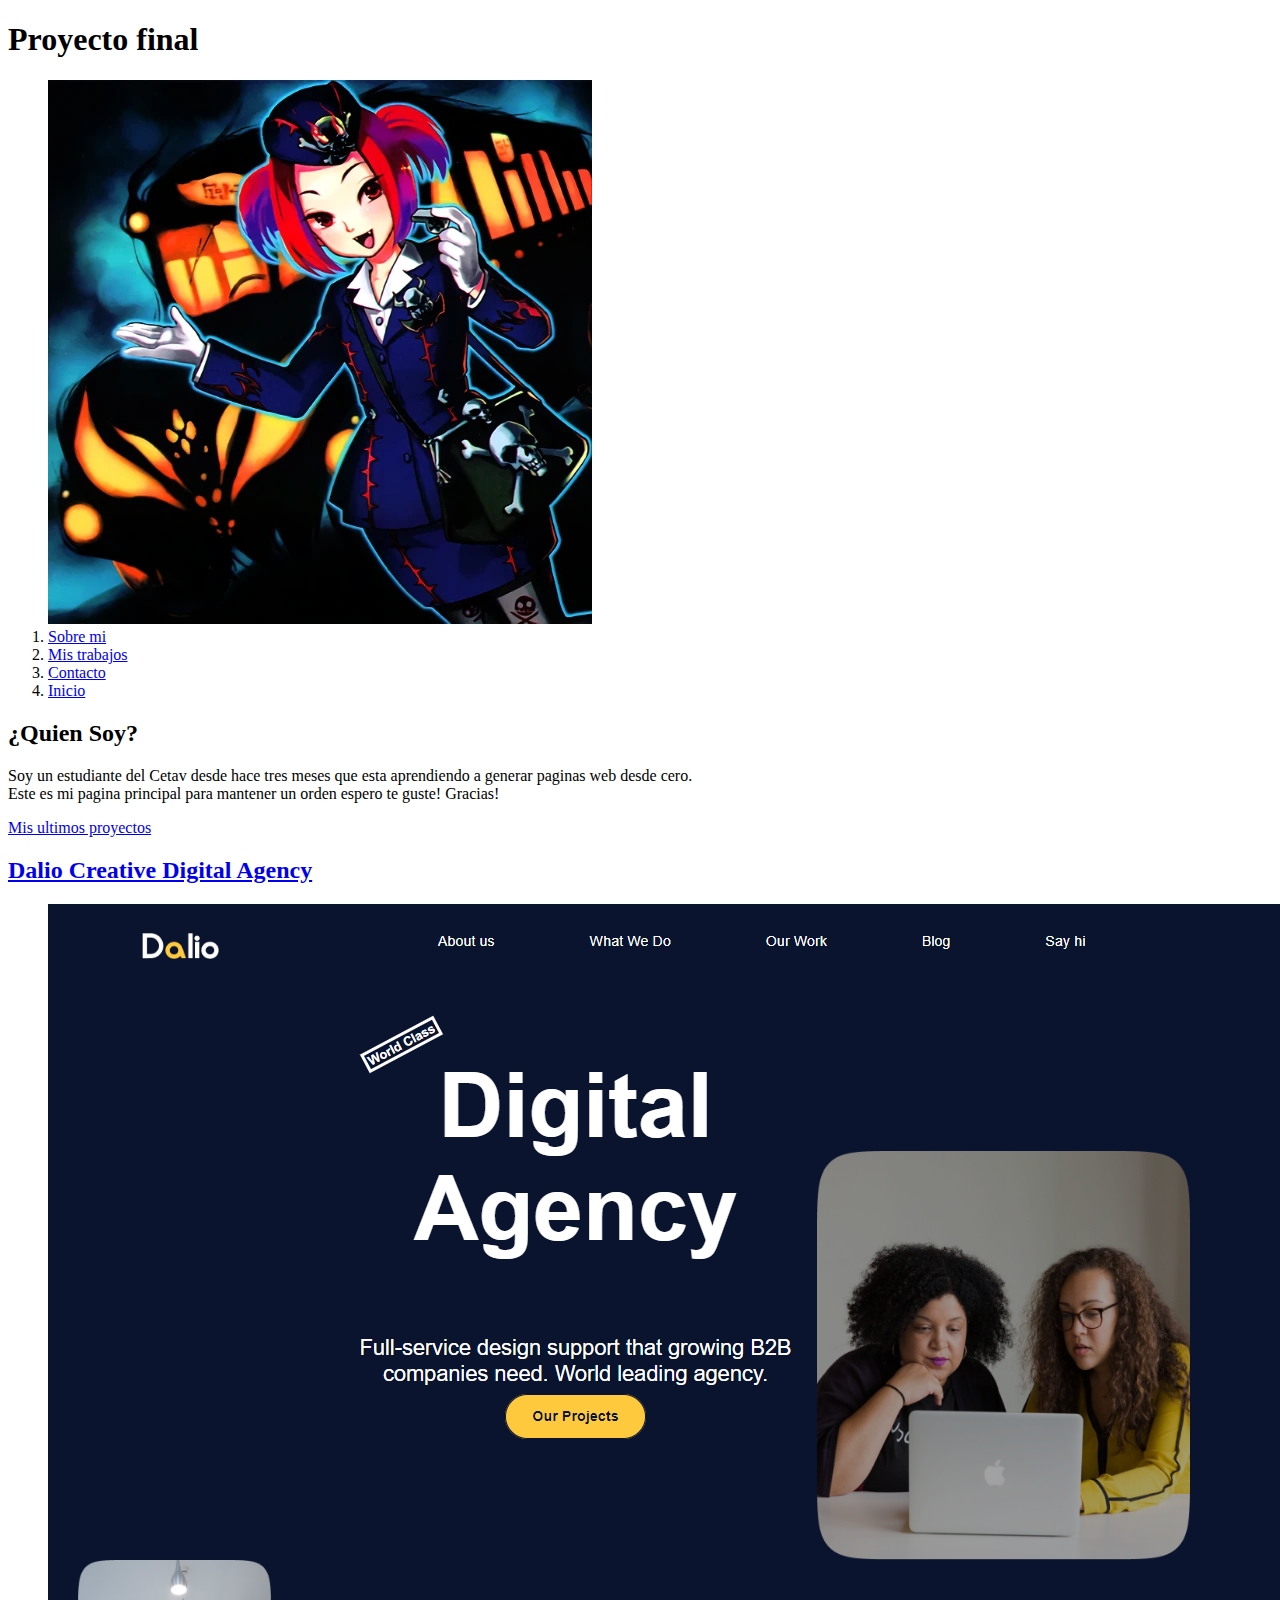
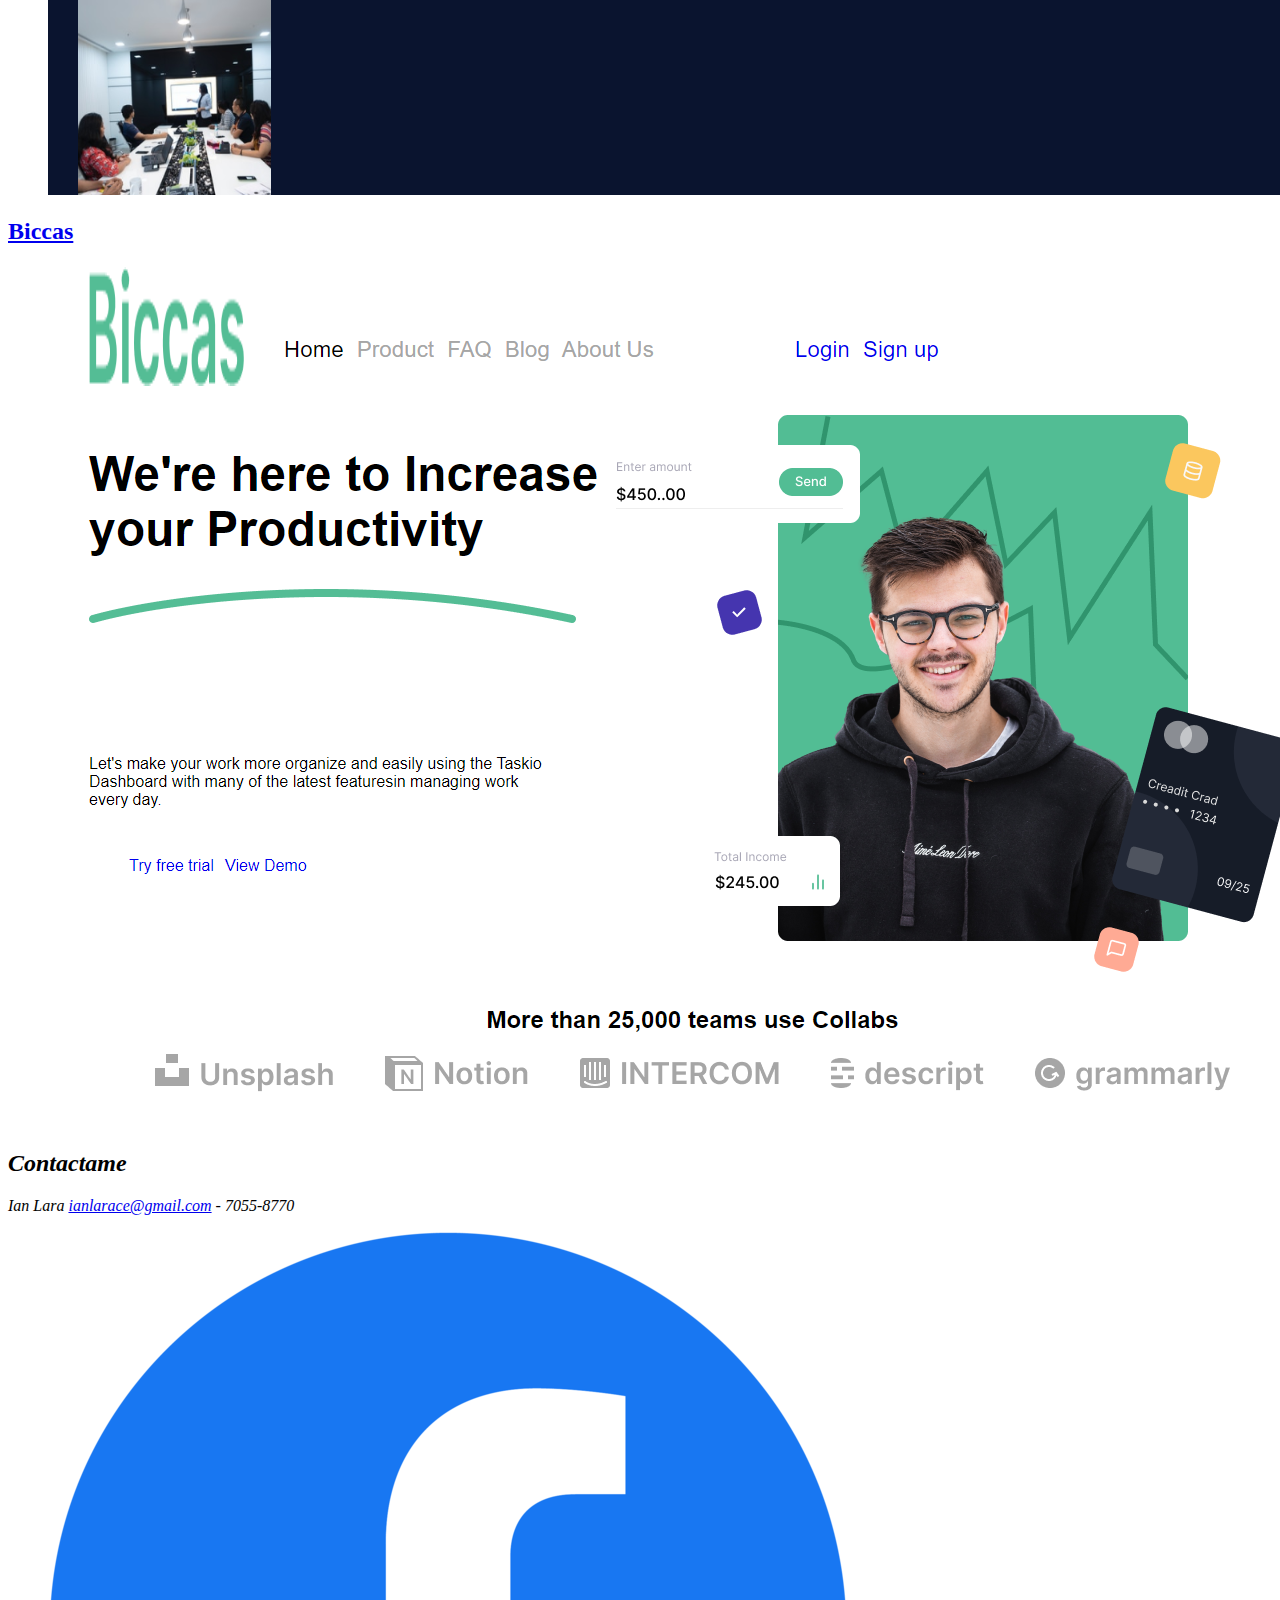
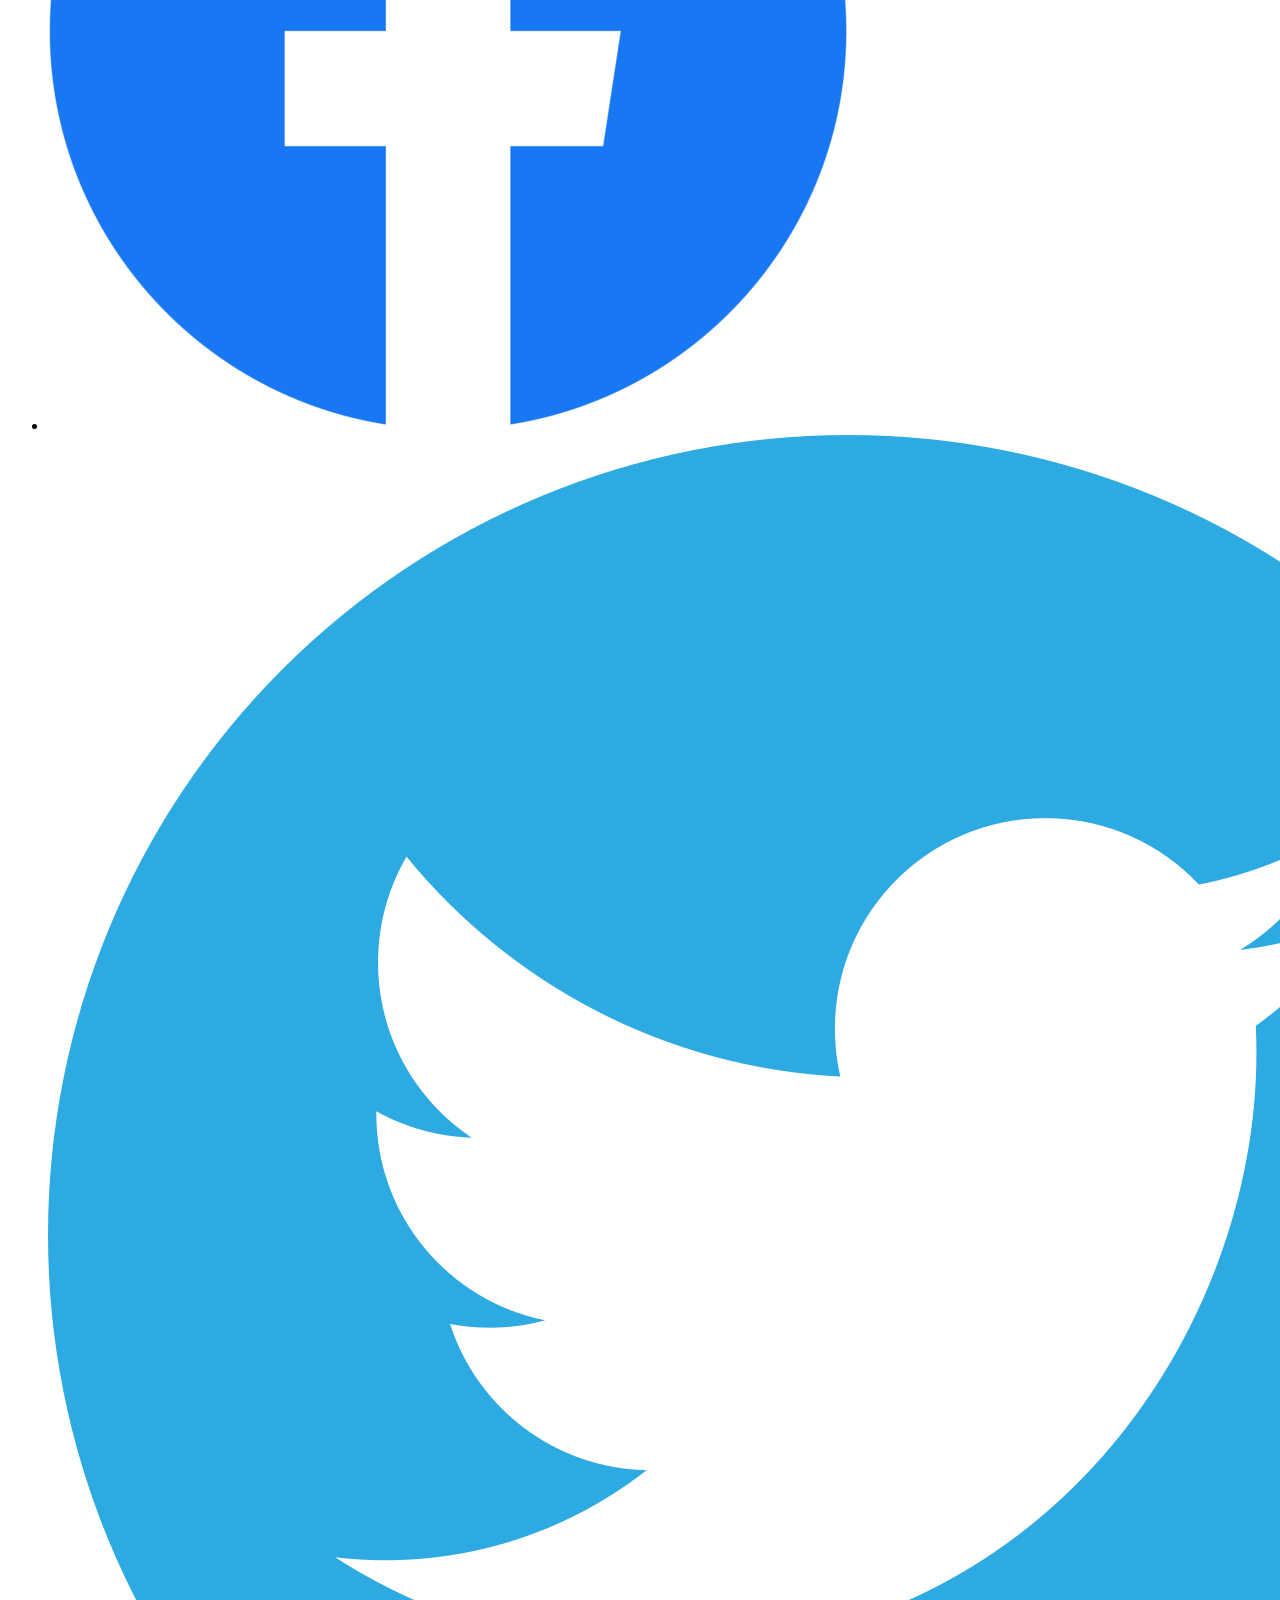
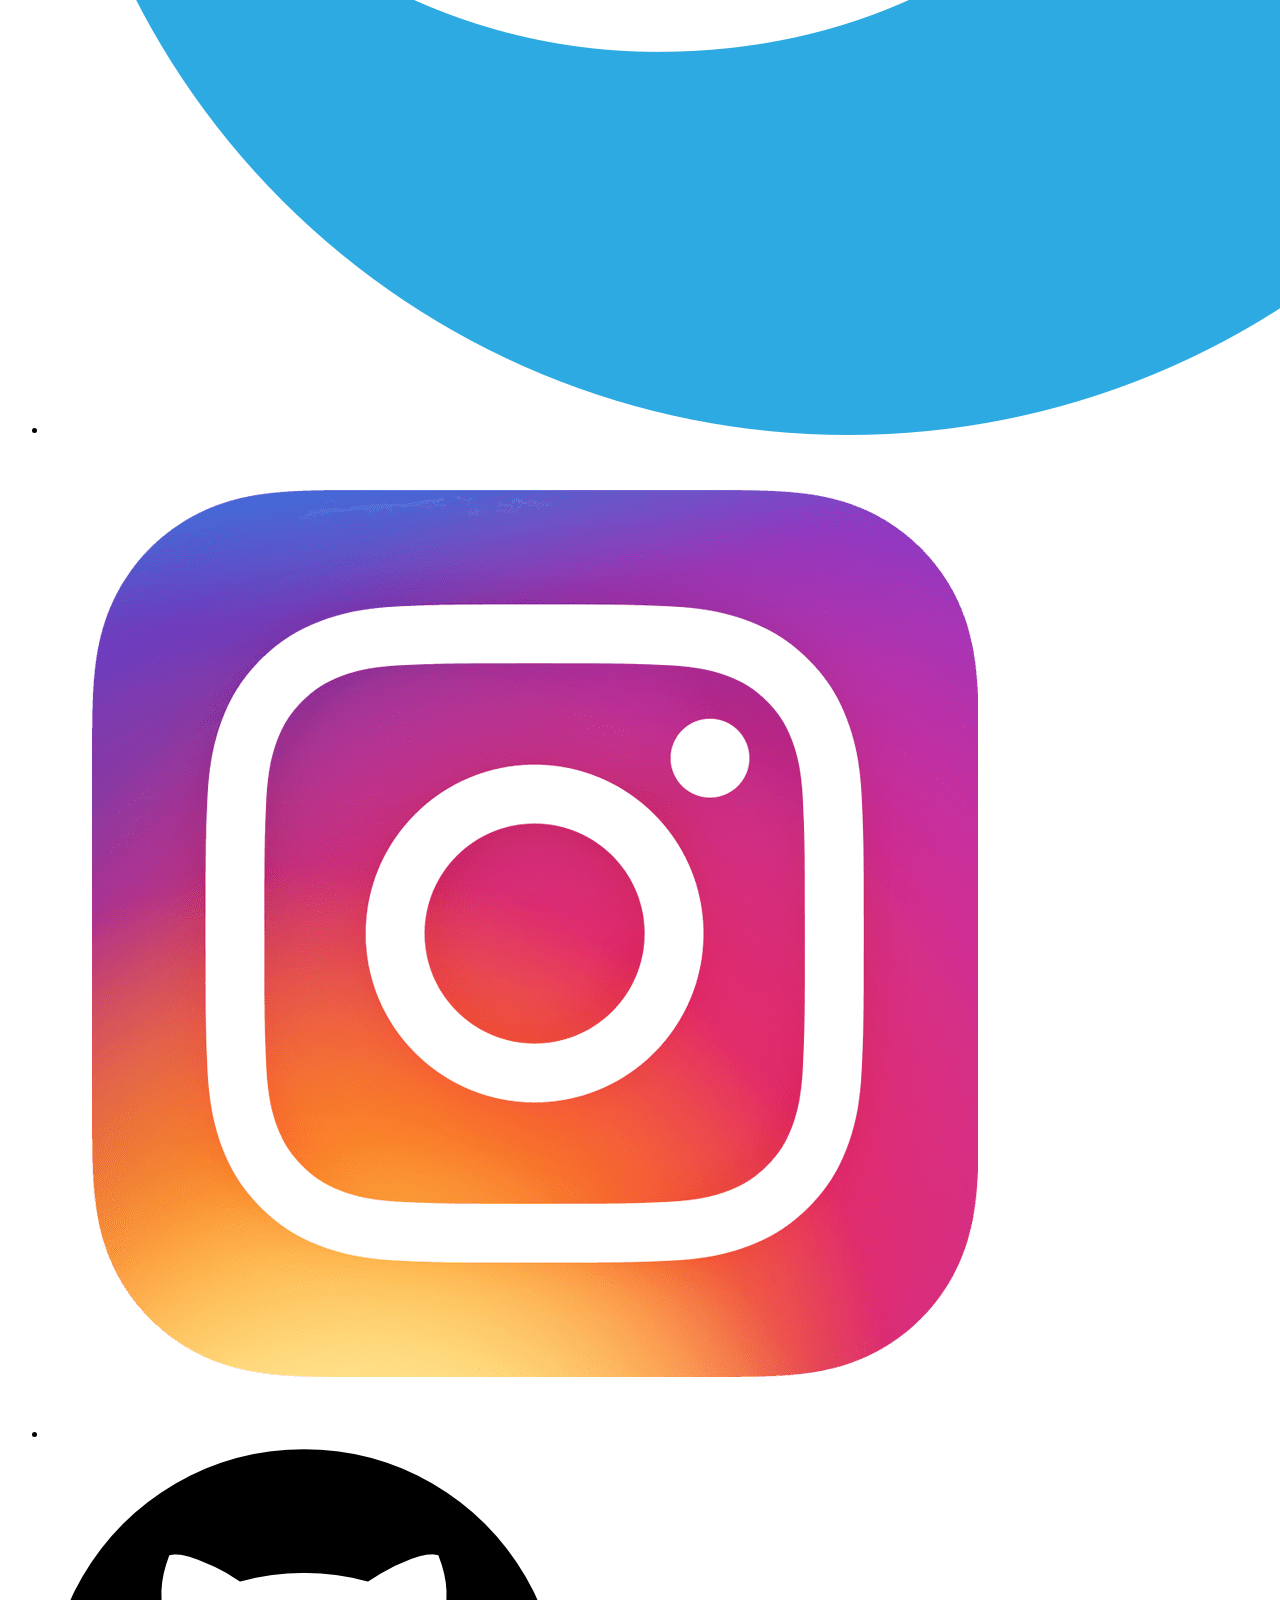
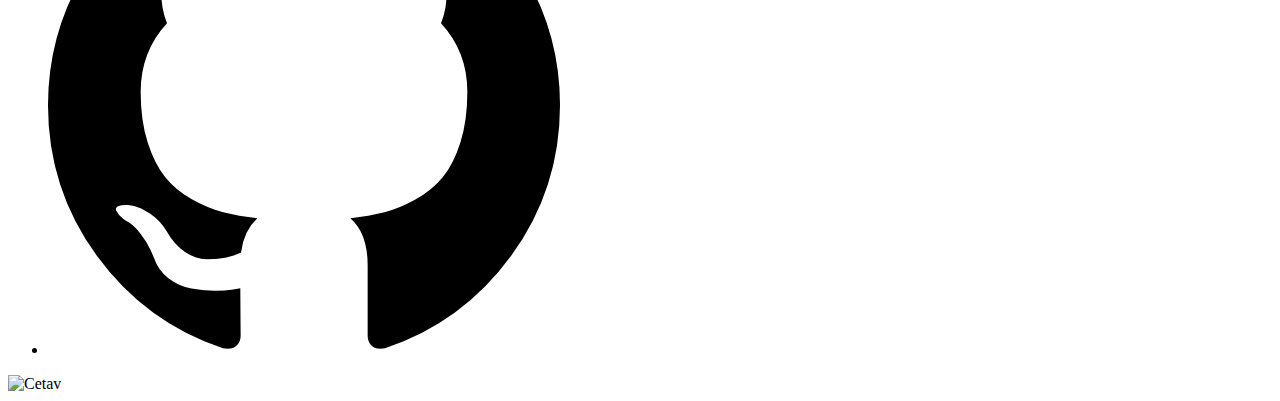
==== index.html @ f13fc2a5 "Rename Index.html to index.html" ====
<!DOCTYPE html>
<html lang="es">
<head>
  <meta charset="UTF-8">
  <meta http-equiv="X-UA-Compatible" content="IE=edge">
  <meta name="viewport" content="width=device-width, initial-scale=1.0">
  <title>Proyecto final inicio</title>
  <link rel="preconnect" href="https://fonts.googleapis.com" />
  <link rel="preconnect" href="https://fonts.gstatic.com" crossorigin />
  <link
    href="https://fonts.googleapis.com/css2?family=Inter:wght@100;200;300;400;500;600;700;800;900&family=Open+Sans:wght@300&display=swap"
    rel="stylesheet"
  />
  <link rel="stylesheet" href="style.css" />
</head>
<body class="body">
<h1 class="sr">Proyecto final</h1>
<header class="header">
  <nav>
  <ol class="lista1">
    <img src="Imagenes/Inicio/Logo.webp" alt="Logo" class="logo">
    <li><a href="cv.html">Sobre mi</a></li>
    <li><a href="Portafolio.html">Mis trabajos</a></li>
    <li><a href="Contacto.html">Contacto</a></li>
    <li><a href="Index.html">Inicio</a></li>
  </ol>
  </nav>
</header>
<main class="main1">
<section class="preview">
  <h2>¿Quien Soy?</h2>
  <p>Soy un estudiante del Cetav desde hace tres meses que esta aprendiendo a generar paginas web desde cero.<br> Este es mi pagina principal para mantener un orden espero te guste! Gracias!</p>
</section>
<section class="portafolio">
  <a href="Portafolio.html">Mis ultimos proyectos</a>
  <dl>
  <article class="img">
  <dt><h2><a href="Dalio/index.html">Dalio Creative Digital Agency</a></h2></dt>
  <dd><img src="Imagenes/Inicio/Dalio.png" alt="Dalio" class="proyectos"></dd>
  </article>
  <article class="img" class="Biccas">
  <dt><h2><a href="Biccas/Laboratorio 2.html">Biccas</a></h2></dt>
  <dd><img src="Imagenes/Inicio/Biccas.png" alt="Biccas"  class="proyectos"></dd>
  </article>
  </dl>
</section>
</main>
<footer class="footer">
  <address>
  <h2>Contactame</h2>
  <p>Ian Lara <a href="mailto:ianlarace@gmail.com">ianlarace@gmail.com</a> - 7055-8770</p>
  </address>
  <div class="lista2">
  <ul>
    <li><a href="https://es-la.facebook.com/"><img src="Imagenes/Inicio/Facebook.png.webp" alt="Facebook"></a></li>
    <li><a href="https://twitter.com/?lang=es"><img src="Imagenes/Inicio/Twitter.png" alt="Twitter"></a></li>
    <li><a href="https://www.instagram.com/"><img src="Imagenes/Inicio/Instagram.png" alt="Instagram"></a></li>
    <li><a href="https://github.com/"><img src="Imagenes/Inicio/Github.png" alt="Github"></a></li>
  </ul>
    </div>
    <img src="imagenes/Inicio/Cetav.jpeg" alt="Cetav">
  </footer>
</body>
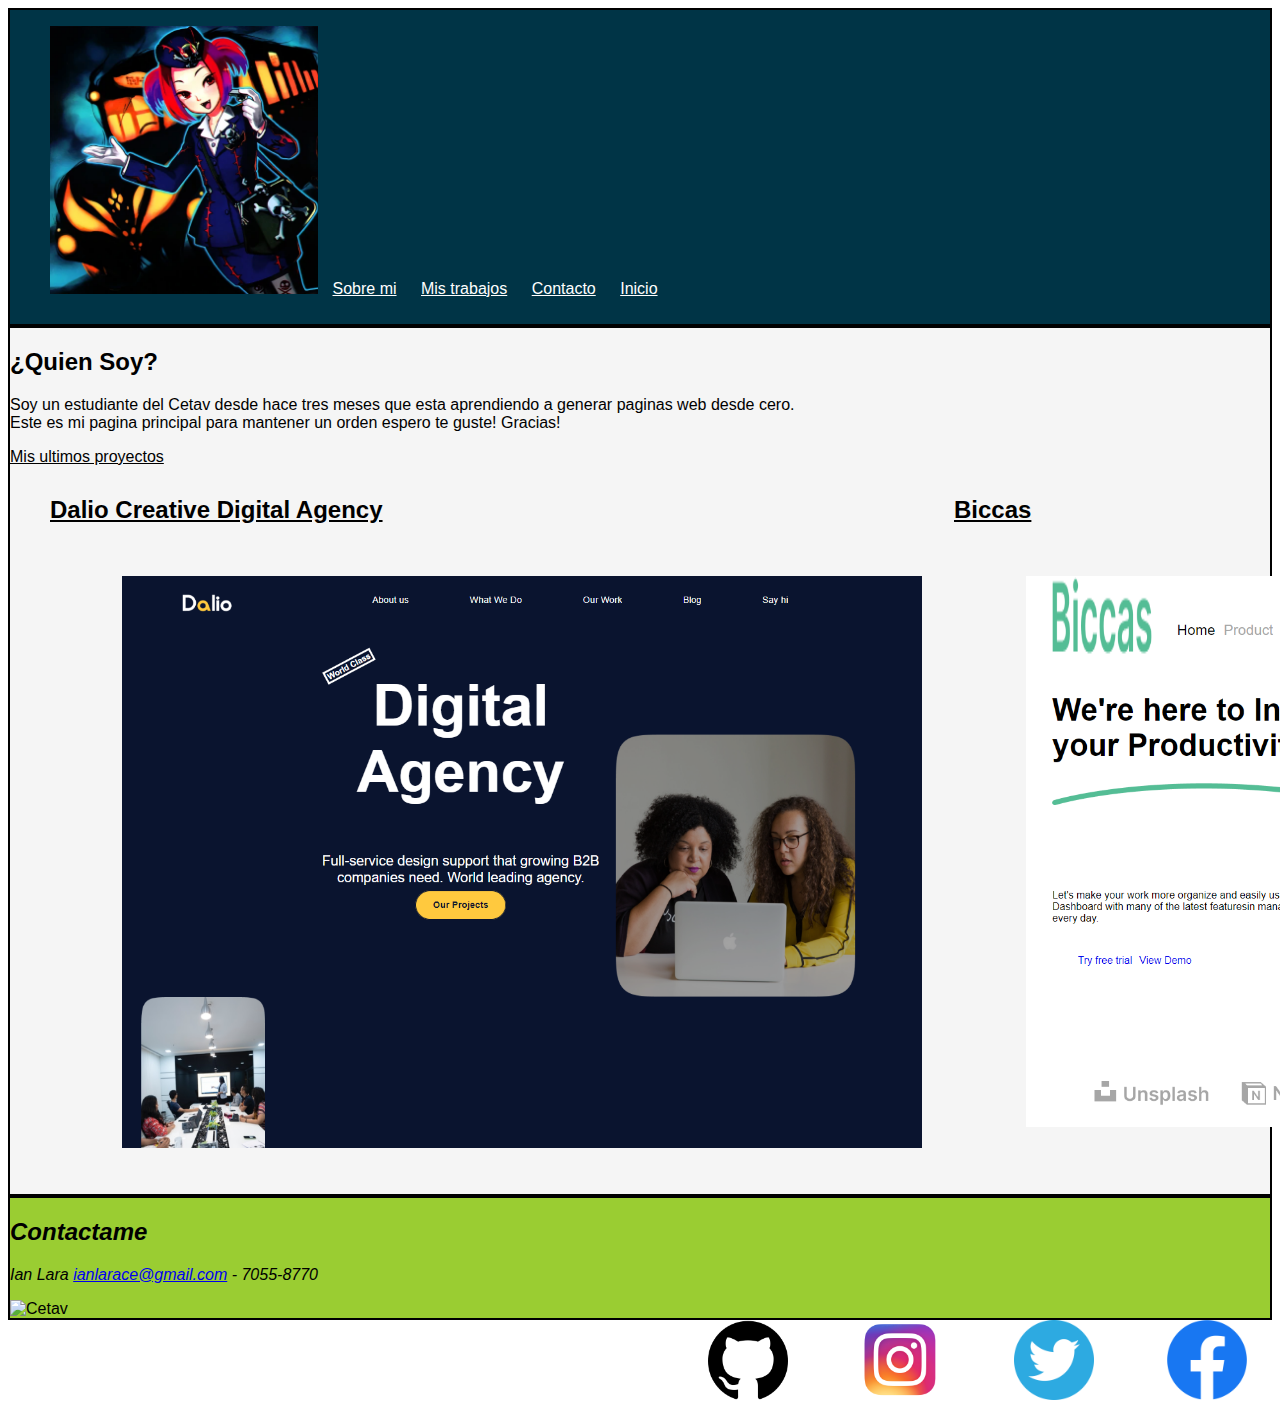
==== commit 06f8503f: "Update index.html" ====
--- a/index.html
+++ b/index.html
@@ -22,7 +22,7 @@
     <li><a href="cv.html">Sobre mi</a></li>
     <li><a href="Portafolio.html">Mis trabajos</a></li>
     <li><a href="Contacto.html">Contacto</a></li>
-    <li><a href="Index.html">Inicio</a></li>
+    <li><a href="index.html">Inicio</a></li>
   </ol>
   </nav>
 </header>
--- a/style.css
+++ b/style.css
@@ -0,0 +1,122 @@
+/*Index*/ 
+
+.sr{
+  clip: rect(0 0 0 0);
+  clip-path: inset(50%);
+  height: 1px;
+  overflow: hidden;
+  position: absolute;
+  white-space: nowrap;
+  width: 1px;
+}
+
+.header{
+  display: flex;
+  border: .125rem solid black;
+  margin:0rem;
+  background-color: #003446;
+  color:white;
+}
+
+.logo{
+  max-width: 30%;
+}
+
+.lista1 li{
+  display: inline-flex;
+  list-style-type: none;
+  margin: .625rem;
+  color: white;
+}
+
+.lista1 a{
+  color:white
+}
+
+.body {
+  font-family: Arial, Helvetica, sans-serif;
+}
+.main1 {
+  border: .125rem solid black;
+  margin: 0rem; 
+  background-color: whitesmoke;
+  color: black;
+}
+
+.img{
+  display: inline;
+}
+
+.portafolio a{
+  color:black;
+}
+
+.footer{
+  border: .125rem solid black;
+  margin: 0rem; 
+  background-color: yellowgreen;
+  color: black;
+}
+
+.lista2 li{
+  margin: .625rem;
+  display:inline;
+  padding-left:.1875rem;
+  padding-right:.1875rem;
+  margin-inline-start: 0rem;
+  padding-inline-start: 2.5rem;
+  float: right;
+}
+
+.lista2 img{
+  width: 5rem;
+  margin: .625rem; 
+}
+
+dl{
+  display: flex;
+  margin: .625rem;
+  padding-left:.1875rem;
+  padding-right:.1875rem;
+  margin-inline-start: 0rem;
+  padding-inline-start: 2.5rem;
+}
+
+.proyectos{
+  width:50rem;
+  padding: 2rem;
+}
+
+/* cv */
+
+.main2 {
+  font-family: cursive, arial, sans-serif;
+  border: .125rem solid black;
+  margin: 0rem; 
+  background-color: whitesmoke;
+  color: black;
+}
+
+/* portafolio */
+
+.section{
+  display: flex;
+  flex-wrap: wrap;
+}
+
+.section div{
+  margin: 1rem;
+}
+
+/* contacto */
+
+.form{
+  display: flex;
+  flex-direction: column;
+  align-items: flex-start;
+  margin: 1rem;
+}
+
+.form div{
+  margin: 1rem;
+}
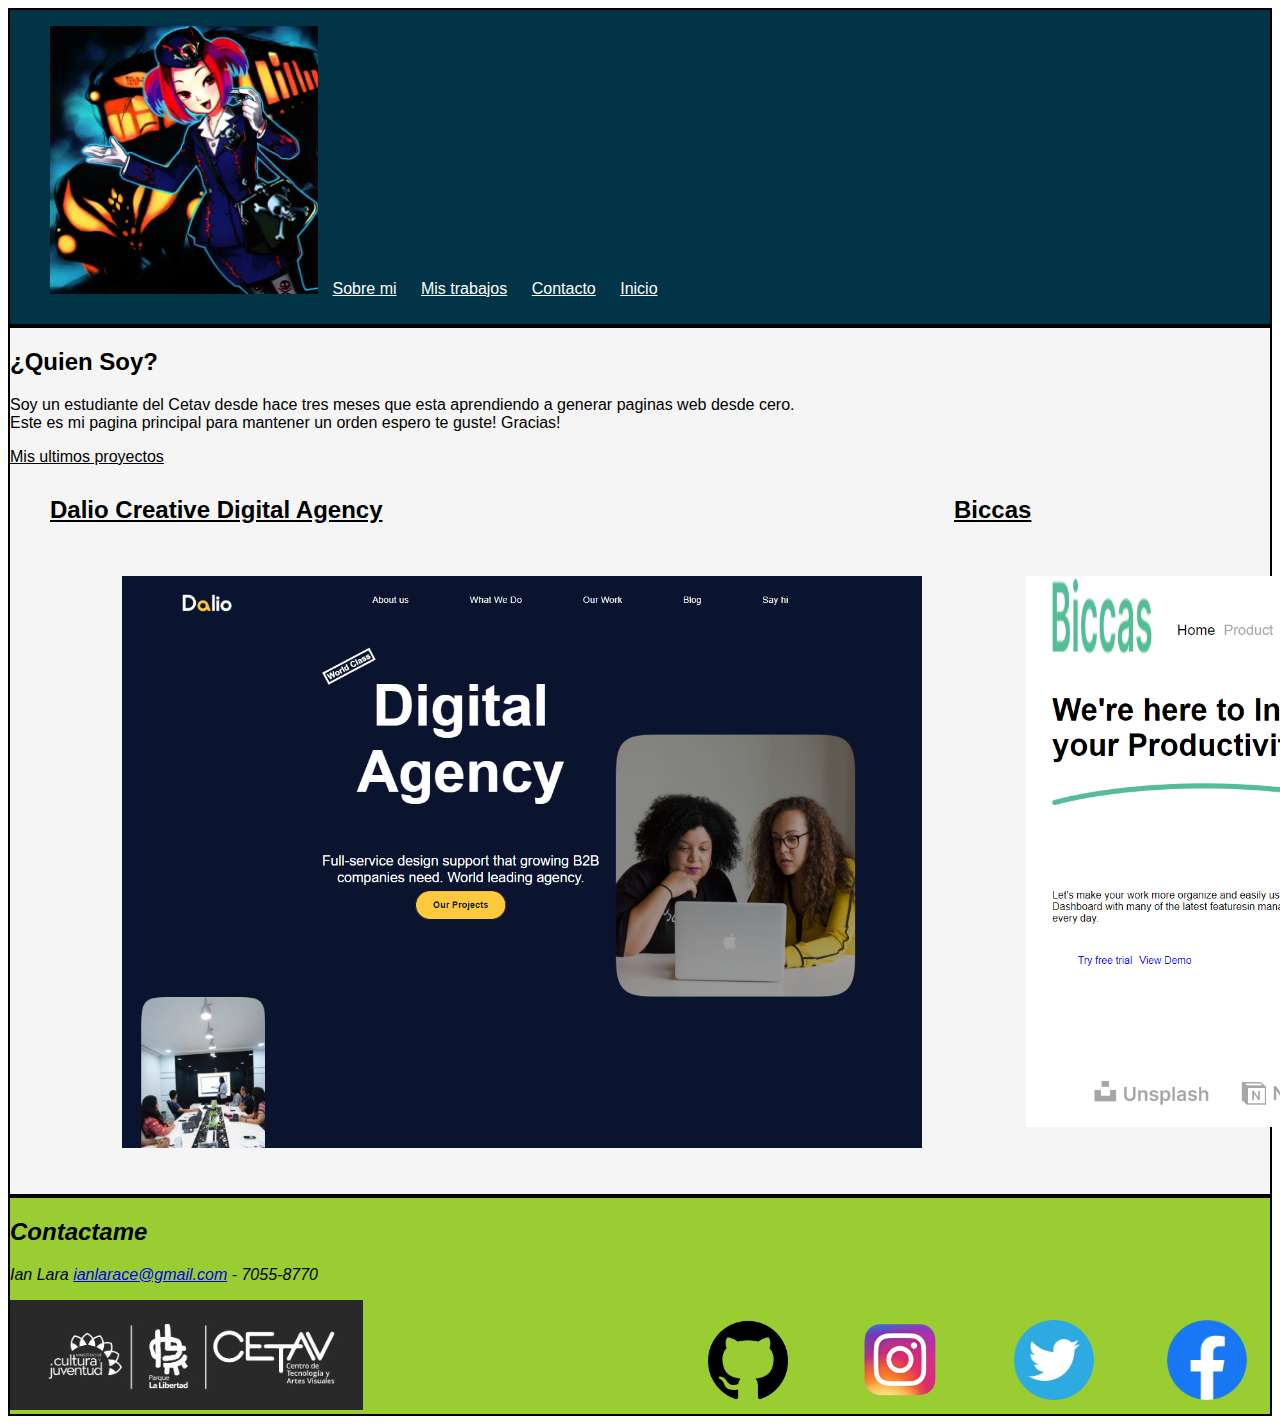
==== commit b2207b6e: "Update index.html" ====
--- a/index.html
+++ b/index.html
@@ -58,6 +58,6 @@
     <li><a href="https://github.com/"><img src="Imagenes/Inicio/Github.png" alt="Github"></a></li>
   </ul>
     </div>
-    <img src="imagenes/Inicio/Cetav.jpeg" alt="Cetav">
+    <img src="Imagenes/Inicio/Cetav.jpeg" alt="Cetav">
   </footer>
 </body>
